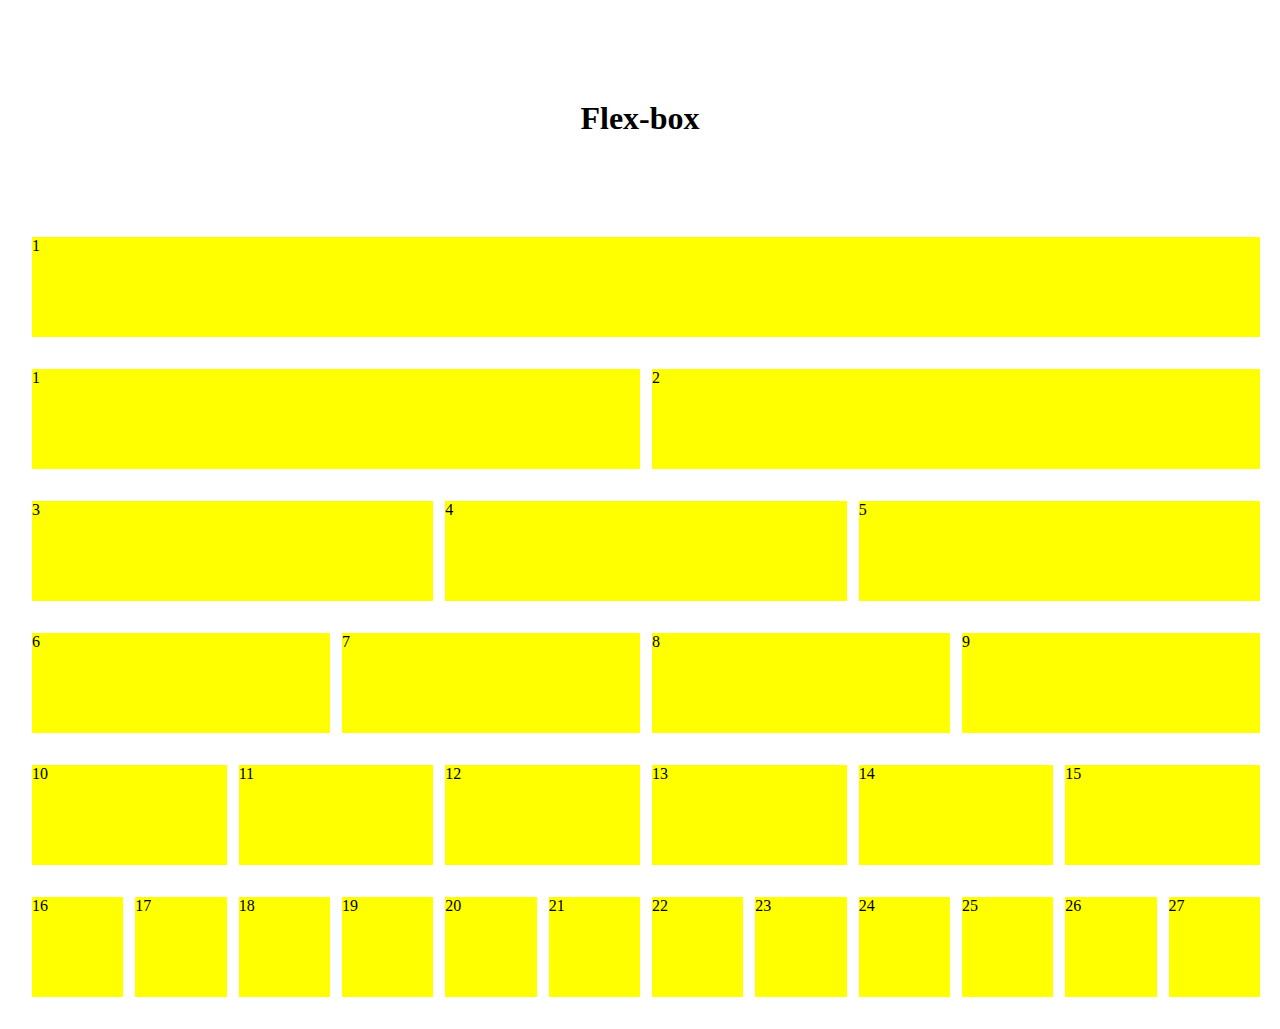
==== pagina2.html @ 1ed4c0c3 "2 pagina feita" ====
<!DOCTYPE html>
<html lang="en">

<head>
    <meta charset="UTF-8">
    <meta http-equiv="X-UA-Compatible" content="IE=edge">
    <meta name="viewport" content="width=device-width, initial-scale=1.0">
    <link rel="stylesheet" type="text/css" href="style.css" />
    <title>Exercício 2</title>
</head>

<body>
    <h1>Flex-box</h1>
    <main>
        <div class='container-x'>
            <div class='-a'>1</div>
        </div>

        <div class='container-x'>
            <div class='a'>1</div>
            <div class='a'>2</div>

        </div>

        <div class='container-x'>
            <div class='b'>3</div>
            <div class='b'>4</div>
            <div class='b'>5</div>
        </div>

        <div class='container-x'>
            <div class='c'>6</div>
            <div class='c'>7</div>
            <div class='c'>8</div>
            <div class='c'>9</div>
        </div>

        <div class='container-x'>
            <div class='d'>10</div>
            <div class='d'>11</div>
            <div class='d'>12</div>
            <div class='d'>13</div>
            <div class='d'>14</div>
            <div class='d'>15</div>

        </div>

        <div class='container-x'>
            <div class='e'>16</div>
            <div class='e'>17</div>
            <div class='e'>18</div>
            <div class='e'>19</div>
            <div class='e'>20</div>
            <div class='e'>21</div>
            <div class='e'>22</div>
            <div class='e'>23</div>
            <div class='e'>24</div>
            <div class='e'>25</div>
            <div class='e'>26</div>
            <div class='e'>27</div>

        </div>

    </main>

</body>

</html>
---- style.css ----
h1 {
    text-align: center;
    margin-top: 100px;
    margin-bottom: 100px;
}

.caixa-pequena {
    width: 200px;
    height: 200px;
    border: solid 2px red;
    box-shadow: -8px 8px red;
}

.caixa-grande {
    width: 422px;
    height: 200px;
    border: solid 2px red;
    box-shadow: -8px 8px red;
}

.container-01 {
    display: flex;
    justify-content: space-between;
    margin-bottom: 50px;
    align-items: center;
    margin: 12px
}

.container-02 {
    display: flex;
    justify-content: space-between;
    margin-bottom: 50px;
    align-items: center;
    margin: 12px
}

.container-03 {
    display: flex;
    justify-content: space-between;
    margin-bottom: 50px;
    align-items: center;
    margin: 12px
}


/* style 2 pagina*/

.container-x {
    display: flex;
    justify-content: space-between;
    margin-bottom: 50px;
    align-items: center;
    margin: 12px
}

.-a {
    background-color: yellow;
    height: 100px;
    width: 100%;
    margin-bottom: 20px;
    margin-left: 12px;
}

.a {
    background-color: yellow;
    height: 100px;
    width: 50%;
    margin-bottom: 20px;
    margin-left: 12px;
}

.b {
    background-color: yellow;
    height: 100px;
    width: 33%;
    margin-bottom: 20px;
    margin-left: 12px;
}

.c {
    background-color: yellow;
    height: 100px;
    width: 25%;
    margin-bottom: 20px;
    margin-left: 12px;
}

.d {
    background-color: yellow;
    height: 100px;
    width: 25%;
    margin-bottom: 20px;
    margin-left: 12px;
}

.e {
    background-color: yellow;
    height: 100px;
    width: 25%;
    margin-bottom: 20px;
    margin-left: 12px;
}
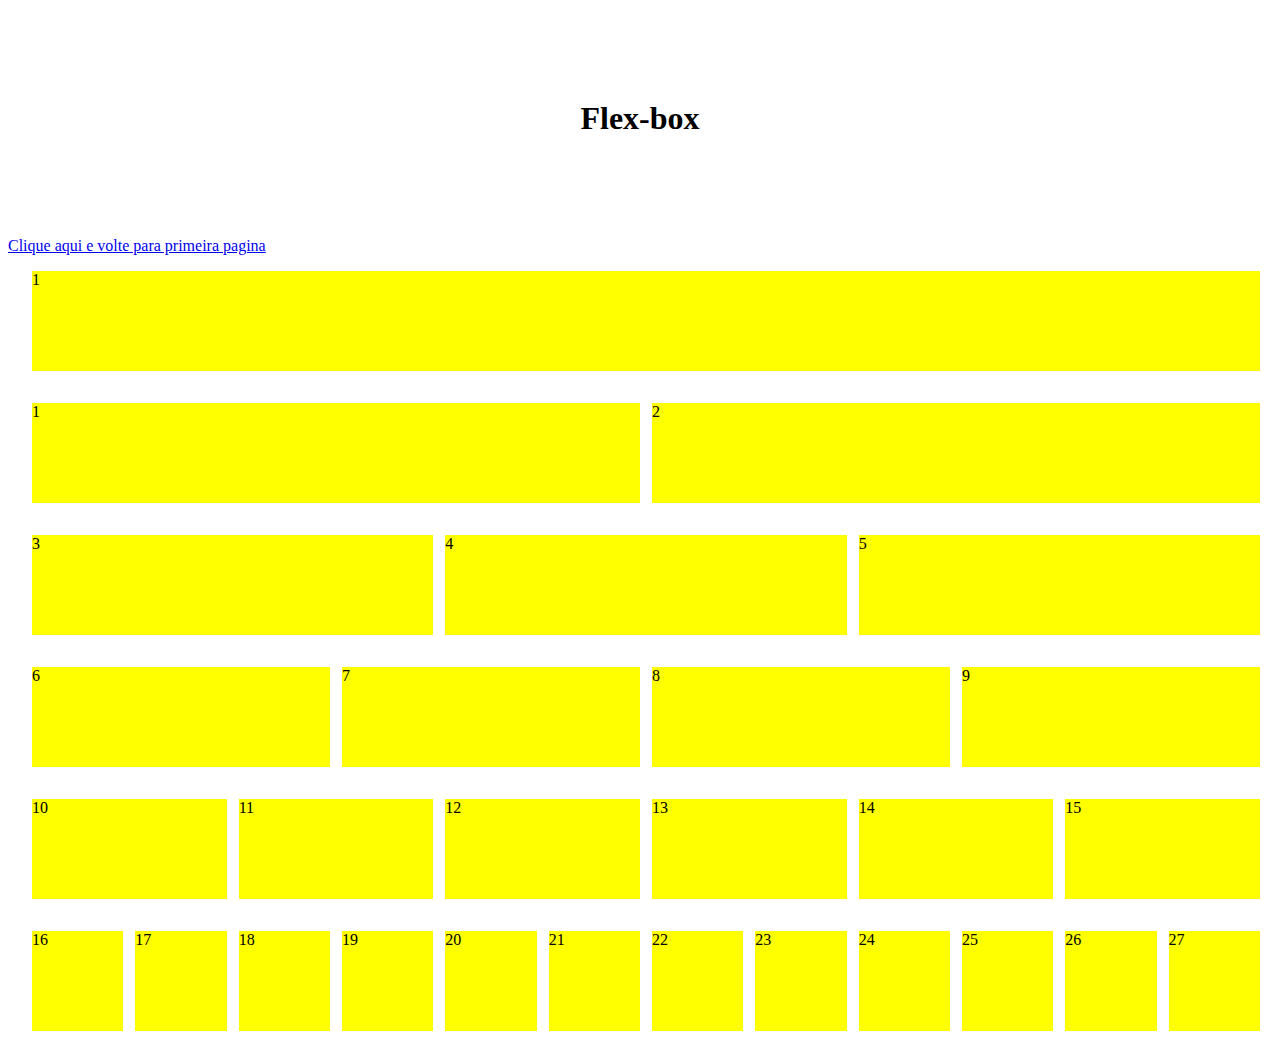
==== commit ba3b8f0c: "css refatorado" ====
--- a/pagina2.html
+++ b/pagina2.html
@@ -11,9 +11,10 @@
 
 <body>
     <h1>Flex-box</h1>
+    <P><a href="index.html">Clique aqui e volte para primeira pagina</a></P>
     <main>
         <div class='container-x'>
-            <div class='-a'>1</div>
+            <div class='a'>1</div>
         </div>
 
         <div class='container-x'>
@@ -23,41 +24,41 @@
         </div>
 
         <div class='container-x'>
-            <div class='b'>3</div>
-            <div class='b'>4</div>
-            <div class='b'>5</div>
+            <div class='a'>3</div>
+            <div class='a'>4</div>
+            <div class='a'>5</div>
         </div>
 
         <div class='container-x'>
-            <div class='c'>6</div>
-            <div class='c'>7</div>
-            <div class='c'>8</div>
-            <div class='c'>9</div>
+            <div class='a'>6</div>
+            <div class='a'>7</div>
+            <div class='a'>8</div>
+            <div class='a'>9</div>
         </div>
 
         <div class='container-x'>
-            <div class='d'>10</div>
-            <div class='d'>11</div>
-            <div class='d'>12</div>
-            <div class='d'>13</div>
-            <div class='d'>14</div>
-            <div class='d'>15</div>
+            <div class='a'>10</div>
+            <div class='a'>11</div>
+            <div class='a'>12</div>
+            <div class='a'>13</div>
+            <div class='a'>14</div>
+            <div class='a'>15</div>
 
         </div>
 
         <div class='container-x'>
-            <div class='e'>16</div>
-            <div class='e'>17</div>
-            <div class='e'>18</div>
-            <div class='e'>19</div>
-            <div class='e'>20</div>
-            <div class='e'>21</div>
-            <div class='e'>22</div>
-            <div class='e'>23</div>
-            <div class='e'>24</div>
-            <div class='e'>25</div>
-            <div class='e'>26</div>
-            <div class='e'>27</div>
+            <div class='a'>16</div>
+            <div class='a'>17</div>
+            <div class='a'>18</div>
+            <div class='a'>19</div>
+            <div class='a'>20</div>
+            <div class='a'>21</div>
+            <div class='a'>22</div>
+            <div class='a'>23</div>
+            <div class='a'>24</div>
+            <div class='a'>25</div>
+            <div class='a'>26</div>
+            <div class='a'>27</div>
 
         </div>
 
--- a/style.css
+++ b/style.css
@@ -53,7 +53,7 @@
     margin: 12px
 }
 
-.-a {
+.a {
     background-color: yellow;
     height: 100px;
     width: 100%;
@@ -61,42 +61,4 @@
     margin-left: 12px;
 }
 
-.a {
-    background-color: yellow;
-    height: 100px;
-    width: 50%;
-    margin-bottom: 20px;
-    margin-left: 12px;
-}
-
-.b {
-    background-color: yellow;
-    height: 100px;
-    width: 33%;
-    margin-bottom: 20px;
-    margin-left: 12px;
-}
-
-.c {
-    background-color: yellow;
-    height: 100px;
-    width: 25%;
-    margin-bottom: 20px;
-    margin-left: 12px;
-}
-
-.d {
-    background-color: yellow;
-    height: 100px;
-    width: 25%;
-    margin-bottom: 20px;
-    margin-left: 12px;
-}
-
-.e {
-    background-color: yellow;
-    height: 100px;
-    width: 25%;
-    margin-bottom: 20px;
-    margin-left: 12px;
-}+.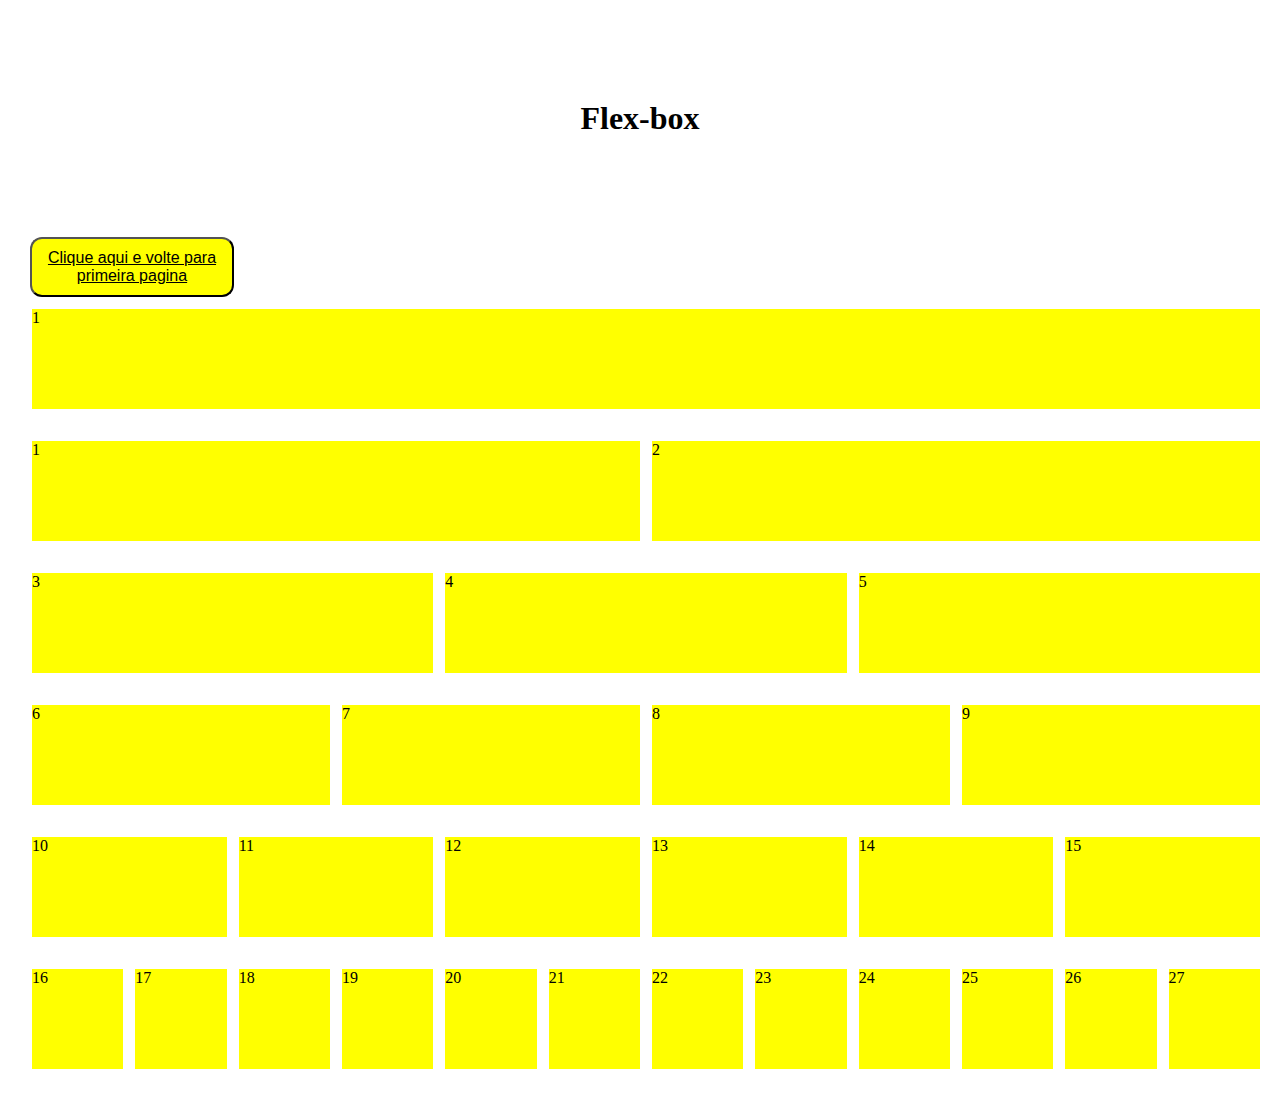
==== commit 1588dd26: "menu estilizados" ====
--- a/pagina2.html
+++ b/pagina2.html
@@ -11,7 +11,7 @@
 
 <body>
     <h1>Flex-box</h1>
-    <P><a href="index.html">Clique aqui e volte para primeira pagina</a></P>
+    <button class='btn-2'><a href="index.html">Clique aqui e volte para primeira pagina</a> </button>
     <main>
         <div class='container-x'>
             <div class='a'>1</div>
--- a/style.css
+++ b/style.css
@@ -61,4 +61,22 @@
     margin-left: 12px;
 }
 
-.+.btn-1 {
+    height: 60px;
+    width: 204px;
+    background-color: red;
+    border-radius: 12px;
+}
+
+a {
+    color: black;
+    font-size: 16px;
+}
+
+.btn-2 {
+    height: 60px;
+    width: 204px;
+    background-color: yellow;
+    border-radius: 12px;
+    margin-left: 22px;
+}